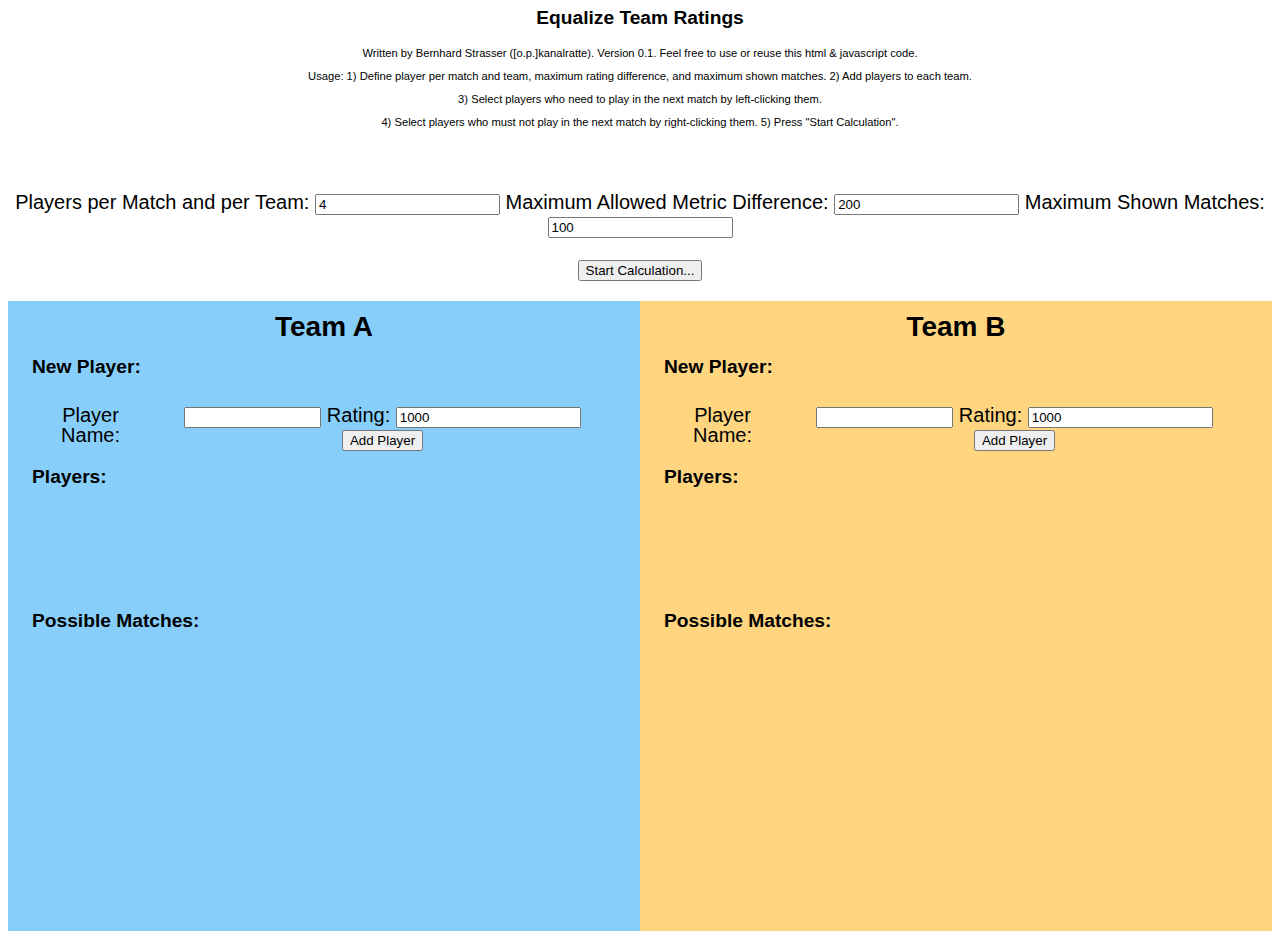
==== index.html @ 539af974 "Renamed "RatingDiff" etc. to "RatingMetric" to be more general." ====
<!DOCTYPE html>
<html lang="en">
<head>
<link rel="stylesheet" href="styles.css">
<meta http-equiv="Content-Type" content="text/html; charset=utf-8"/>
<body>

<h2>Equalize Team Ratings</h2>
<t1>Written by Bernhard Strasser ([o.p.]kanalratte). Version 0.1. Feel free to use or reuse this html & javascript code.</t1><br>
<t1>Usage: 1) Define player per match and team, maximum rating difference, and maximum shown matches. 2) Add players to each team.</t1><br>
<t1>3) Select players who need to play in the next match by left-clicking them.</t1><br>
<t1>4) Select players who must not play in the next match by right-clicking them. 5) Press "Start Calculation".</t1><br>
<br>
<br>
<br>
<label for="PartySizeText">Players per Match and per Team:</label>
<tab id=t1><input type="number" value="4" id="PartySize" name="PartySize" required
       minlength="1" maxlength="3" size="3">
<label for="MaxRatingMetricText">Maximum Allowed Metric Difference:</label>
<tab id=t1><input type="number" value="200" id="MaxRatingMetric" name="MaxRatingMetric" required
       minlength="1" maxlength="4" size="4">
<label for="MaxShownMatchesText">Maximum Shown Matches:</label>
<tab id=t1><input type="number" value="100" id="MaxShownMatches" name="MaxShownMatches" required
       minlength="1" maxlength="3" size="3">       
<br>
<br>
<button type="button" onclick="CalcAndShowResults()">Start Calculation...</button>
<br>
<br>
    
<div class="container">
	<div class="left-half">

		<h1>Team A</h1>
		<div class="addplayer-group">
			<h2>New Player: </h2>
		</div>

		<div class="addplayer-group">			
			<label for="PlayerNameTeamA">Player Name:</label>
			<tab id=t1><input type="text" id="NewPlayerNameTeamA" name="NewPlayerNameTeamA"
				   minlength="1" maxlength="14" size="14">
			<label for="PlayerRatingTeamA">Rating:</label>
			<tab id=t1><input type="number" value="1000" id="NewPlayerRatingTeamA" name="NewPlayerRatingTeamA" required
				   minlength="1" maxlength="4" size="4">
			<button type="button" onclick="AddPlayerTeamA()">Add Player</button>
		</div>

		<div class="addplayer-group">
			<h2>Players: </h2>
		</div>
		
		<div class="btn-group" id='TeamAPlayersDiv'>	
		</div>
		
		<div class="addplayer-group">
			<h2>Possible Matches: </h2>
		</div>
		
		<div class="result-table-TeamA">
			<table id='TeamAResultTable'>
			</table>	
		</div>	


	</div>
	<div class="right-half">

		<h1>Team B</h1>

		<div class="addplayer-group">
			<h2>New Player: </h2> 
		</div>
		<div class="addplayer-group">
			<label for="PlayerNameTeamB">Player Name:</label>
			<tab id=t1><input type="text" id="NewPlayerNameTeamB" name="NewPlayerNameTeamB"
				   minlength="1" maxlength="14" size="14">
			<label for="PlayerRatingTeamB">Rating:</label>
			<tab id=t1><input type="number" value="1000" id="NewPlayerRatingTeamB" name="NewPlayerRatingTeamB" required
				   minlength="1" maxlength="4" size="4">
			<button type="button" onclick="AddPlayerTeamB()">Add Player</button>
		</div>

		<div class="addplayer-group">
			<h2>Players: </h2>
		</div>
		<div class="btn-group" id='TeamBPlayersDiv'>
		</div>
		
		<div class="addplayer-group">
			<h2>Possible Matches: </h2>
		</div>
				
		<div class="result-table-TeamB">
			<table id='TeamBResultTable'>
			</table>		
		</div>		
		
	</div>
</div>


<br>


<script>

var TeamA = {Names: [], Ratings: [], PlayerNo: 0};
var TeamB = {Names: [], Ratings: [], PlayerNo: 0};
var FilterOptions = {MaxRatingMetric:[], TeamA_WantedPlayers:[], TeamA_UnwantedPlayers:[], TeamB_WantedPlayers:[], TeamB_UnwantedPlayers:[], MaxShownMatches: []};

function AddPlayerTeamA() {
	var PlayerName = document.getElementById("NewPlayerNameTeamA").value;
	var PlayerRating = parseInt(document.getElementById("NewPlayerRatingTeamA").value);


	if(TeamA.PlayerNo > 15)
	{
		return 1;
	}

	// Default Rating
	if(isNaN(PlayerRating)){
		PlayerRating = 1000;
	}

	// Default Name
	if(PlayerName == ""){
		// Search how often default name is already in use
		NStandardNames = 0;
		for (let ii=0;  ii<TeamA.PlayerNo; ii++){
			CurName = TeamA.Names[ii];
			if(CurName.match(/Name\s*A\d+/i) !== null){
				NStandardNames++;
			}
		}
		PlayerName = "Name A" + (NStandardNames+1);
	}	  
	  
	// Add Player to Team
	TeamA.Names.push(PlayerName);
	TeamA.Ratings.push(PlayerRating);
	TeamA.PlayerNo = TeamA.PlayerNo + 1;
	
	// Create button for new player
	let btn = document.createElement("button");
	btn.innerHTML = PlayerName + "<br>" + PlayerRating;
	btn.style.width = '100px';
	btn.style.height = '3rem';
	btn.onclick = LeftClickOnPlayerTeamA;
	btn.oncontextmenu = RightClickOnPlayerTeamA;
	btn.addEventListener('contextmenu', e => {
	e.preventDefault();
	});
	document.getElementById('TeamAPlayersDiv').appendChild(btn);
	   	
}


function AddPlayerTeamB() {
	var PlayerName = document.getElementById("NewPlayerNameTeamB").value;
	var PlayerRating = parseInt(document.getElementById("NewPlayerRatingTeamB").value);

	if(TeamB.PlayerNo > 15)
	{
		return 1;
	}

	// Default Rating
	if(isNaN(PlayerRating)){
		PlayerRating = 1000;
	}

	// Default Name
	if(PlayerName == ""){
		// Search how often default name is already in use
		NStandardNames = 0;
		for (let ii=0;  ii<TeamB.PlayerNo; ii++){
			CurName = TeamB.Names[ii];
			if(CurName.match(/Name\s*B\d+/i) !== null){
				NStandardNames++;
			}
		}
		PlayerName = "Name B" + (NStandardNames+1);
	}	

	TeamB.Names.push(PlayerName);
	TeamB.Ratings.push(PlayerRating);
	TeamB.PlayerNo = TeamB.PlayerNo + 1;
	
	// Create button for new player
	let btn = document.createElement("button");
	btn.innerHTML = PlayerName + "<br>" + PlayerRating;
	btn.style.width = '100px';
	btn.style.height = '3rem';
	btn.onclick = LeftClickOnPlayerTeamB;
	btn.oncontextmenu = RightClickOnPlayerTeamB;
	btn.addEventListener('contextmenu', e => {
	e.preventDefault();
	});
	document.getElementById('TeamBPlayersDiv').appendChild(btn);
	
}


function LeftClickOnPlayerTeamA(){ 
	PlayerNo = this.innerHTML;
	PlayerNo = PlayerNo.match(/.*?(?=<br>|$)/i)[0];
	PlayerNo = TeamA.Names.indexOf(PlayerNo);
	
	// If left-clicking on green player --> set color back to normal, and remove player from Wanted-Players list
	if( this.style.backgroundColor == "rgb(0, 255, 0)"){
		this.style.backgroundColor = '';
		Indie = FilterOptions.TeamA_WantedPlayers.indexOf(PlayerNo);
		FilterOptions.TeamA_WantedPlayers.splice(Indie,1);			
	}
	// If color was red before: Remove player from unwanted players. If color was red or none before: Change color to green and add player to Wanted player
	else{
		if(this.style.backgroundColor == "rgb(255, 0, 0)"){
			Indie = FilterOptions.TeamA_UnwantedPlayers.indexOf(PlayerNo);
			FilterOptions.TeamA_UnwantedPlayers.splice(Indie,1);	
		}
		FilterOptions.TeamA_WantedPlayers.push(PlayerNo);
		this.style.backgroundColor = 'rgb(0, 255, 0)';
	}
	
}

function RightClickOnPlayerTeamA(){ 
	PlayerNo = this.innerHTML;
	PlayerNo = PlayerNo.match(/.*?(?=<br>|$)/i)[0];
	PlayerNo = TeamA.Names.indexOf(PlayerNo);
	
	// If right-clicking on red player --> set color back to normal, and remove player from UnWanted-Players list
	if( this.style.backgroundColor == "rgb(255, 0, 0)"){
		this.style.backgroundColor = '';
		Indie = FilterOptions.TeamA_UnwantedPlayers.indexOf(PlayerNo);
		FilterOptions.TeamA_UnwantedPlayers.splice(Indie,1);		
	}
	// If color was green before: Remove player from unwanted players. If color was red or none before: Change color to green and add player to Wanted player
	else{
		if(this.style.backgroundColor == "rgb(0, 255, 0)"){
			Indie = FilterOptions.TeamA_WantedPlayers.indexOf(PlayerNo);
			FilterOptions.TeamA_WantedPlayers.splice(Indie,1);
		}
		FilterOptions.TeamA_UnwantedPlayers.push(PlayerNo);
		this.style.backgroundColor = 'rgb(255, 0, 0)';
	}
	
}

function LeftClickOnPlayerTeamB(){ 
	PlayerNo = this.innerHTML;
	PlayerNo = PlayerNo.match(/.*?(?=<br>|$)/i)[0];
	PlayerNo = TeamB.Names.indexOf(PlayerNo);
	
	// If left-clicking on green player --> set color back to normal, and remove player from Wanted-Players list
	if( this.style.backgroundColor == "rgb(0, 255, 0)"){
		this.style.backgroundColor = '';
		Indie = FilterOptions.TeamB_WantedPlayers.indexOf(PlayerNo);
		FilterOptions.TeamB_WantedPlayers.splice(Indie,1);			
	}
	// If color was red before: Remove player from unwanted players. If color was red or none before: Change color to green and add player to Wanted player
	else{
		if(this.style.backgroundColor == "rgb(255, 0, 0)"){
			Indie = FilterOptions.TeamB_UnwantedPlayers.indexOf(PlayerNo);
			FilterOptions.TeamB_UnwantedPlayers.splice(Indie,1);
		}
		FilterOptions.TeamB_WantedPlayers.push(PlayerNo);
		this.style.backgroundColor = 'rgb(0, 255, 0)';
	}
	
}

function RightClickOnPlayerTeamB(){ 
	PlayerNo = this.innerHTML;
	PlayerNo = PlayerNo.match(/.*?(?=<br>|$)/i)[0];
	PlayerNo = TeamB.Names.indexOf(PlayerNo);
	
	// If right-clicking on red player --> set color back to normal, and remove player from UnWanted-Players list
	if( this.style.backgroundColor == "rgb(255, 0, 0)"){
		this.style.backgroundColor = '';
			Indie = FilterOptions.TeamB_UnwantedPlayers.indexOf(PlayerNo);
			FilterOptions.TeamB_UnwantedPlayers.splice(Indie,1);	
	}
	// If color was green before: Remove player from unwanted players. If color was red or none before: Change color to green and add player to Wanted player
	else{
		if(this.style.backgroundColor == "rgb(0, 255, 0)"){
			Indie = FilterOptions.TeamB_WantedPlayers.indexOf(PlayerNo);
			FilterOptions.TeamB_WantedPlayers.splice(Indie,1);
		}
		FilterOptions.TeamB_UnwantedPlayers.push(PlayerNo);
		this.style.backgroundColor = 'rgb(255, 0, 0)';
	}
	
}



function CalcAndShowResults() {

	FilterOptions.MaxShownMatches = parseInt(document.getElementById("MaxShownMatches").value);
	FilterOptions.MaxRatingMetric = parseInt(document.getElementById("MaxRatingMetric").value);
	var PartySize = parseInt(document.getElementById("PartySize").value);


	// Calculate all possible parties for both teams
	AllPartiesTeamA = CalcAllUniqueCombinations(TeamA.PlayerNo,PartySize);
	AllPartiesTeamB = CalcAllUniqueCombinations(TeamB.PlayerNo,PartySize);
	
	HumanReadableMatches = [];
	
	// Don't calculate anything if there are no parties in TeamA or TeamB
	if(AllPartiesTeamA.length !== 0 && AllPartiesTeamB.length !== 0){
		// Calculate all possible matches
		AllMatches = CalcAllMatches(AllPartiesTeamA, AllPartiesTeamB,TeamA,TeamB,PartySize);
		
		// Sort Matches by Rating-Diff
		AllMatches.sort(compareByLastColumn);
		
		// Filter Matches
		FilteredMatches = FilterMatches(AllMatches,FilterOptions);
		
		// Create Human-Readable Matches
		HumanReadableMatches = HumanizeMatches(FilteredMatches,TeamA,TeamB);
	}

	// Create output in form of table
	
	//let table = document.querySelector("table");
	
	ResultTableA = document.getElementById("TeamAResultTable");
	ResultTableB = document.getElementById("TeamBResultTable");	
	
	// Remove content of tables
	ResultTableA.innerHTML = "";
	ResultTableB.innerHTML = "";
	
	
	TotTableHead = ["MatchId"];
	for (let jj=0;  jj<2; jj++){	
		for (let ii=0;  ii<PartySize; ii++){
			TotTableHead.push("Player " + (ii+1));
		}
	}
	TotTableHead.push("Rating Diff (A-B)");
	
	generateTableHead(ResultTableA, TotTableHead.slice(0, PartySize+1));
    generateTable(ResultTableA,HumanReadableMatches,0,PartySize+1);
    ResultTableA.border = 3;
 
 
    
   	generateTableHead(ResultTableB, TotTableHead.slice(PartySize+1,2*PartySize+2));
    ResultTableB.border = 3;
    generateTable(ResultTableB,HumanReadableMatches,PartySize+1,2*PartySize+2);   


	
}


function FilterMatches(AllMatches,FilterOptions) {
	
	// Filter Matches
	FilteredMatches = [];
	RatingMetricIndex = AllMatches[0].length - 1;
	PartySize = (AllMatches[0].length-2)/2;
	CurSavedMatches = 0;
	for (let ii=0;  ii<AllMatches.length; ii++){
		
			// Max Shown Matches Condition
			if(CurSavedMatches >= FilterOptions.MaxShownMatches){
				break;
			}
		
			// Absolute Rating Difference Condition
			RatingMetricCondition = Math.abs(AllMatches[ii][RatingMetricIndex]) <= FilterOptions.MaxRatingMetric;
			
			// Wanted Player Conditions for Both Teams
			WantedPlayersCondition = CheckForWantedPlayer(AllMatches[ii],FilterOptions.TeamA_WantedPlayers,true);
			if(WantedPlayersCondition){
				WantedPlayersCondition = WantedPlayersCondition && CheckForWantedPlayer(AllMatches[ii],FilterOptions.TeamB_WantedPlayers,false);							
			}

			// Unwanted Player Conditions for Both Teams
			UnwantedPlayersCondition = CheckForUnwantedPlayer(AllMatches[ii],FilterOptions.TeamA_UnwantedPlayers,true);		
			if(UnwantedPlayersCondition){
				UnwantedPlayersCondition = CheckForUnwantedPlayer(AllMatches[ii],FilterOptions.TeamB_UnwantedPlayers,false);						
			}

			// Save Matches which Fulfill Our Wishes
			if(RatingMetricCondition && WantedPlayersCondition && UnwantedPlayersCondition)
			{
				CurSavedMatches++;
				FilteredMatches.push(AllMatches[ii]);
			}
	}
	
	return FilteredMatches;
	
}


function HumanizeMatches(FilteredMatches,TeamA,TeamB){
	
	if(FilteredMatches.length == 0)
	{
		HumanReadableMatches = [];
		return HumanReadableMatches;
	}
	
	PartySize = (FilteredMatches[0].length-2)/2;
	
	// Make a deep copy of filtered matches
	HumanReadableMatches = [...FilteredMatches];
	
	// Replace player numbers by player names
	for (let ii=0;  ii<HumanReadableMatches.length; ii++){	
		for (let jj=1;  jj<HumanReadableMatches[ii].length-1; jj++){
			if(jj <= PartySize){
				HumanReadableMatches[ii][jj] = TeamA.Names[HumanReadableMatches[ii][jj]];
			}
			else
			{
				HumanReadableMatches[ii][jj] = TeamB.Names[HumanReadableMatches[ii][jj]];				
			}
		}
	}


	
	return HumanReadableMatches;

}


function CheckForWantedPlayer(CurMatch,WantedPlayers,TeamA_flag){
  PartySize = (AllMatches[0].length-2)/2;
	CurMatchIndex_TeamOffset = 1;
	if(!TeamA_flag){
		CurMatchIndex_TeamOffset = PartySize+1; 
	}
	WantedPlayersCondition = true;
	for (let kk=0;  kk<WantedPlayers.length; kk++){
		Tmp = false;
		for (let jj=0;  jj<PartySize; jj++){
			if(CurMatch[jj+CurMatchIndex_TeamOffset] == WantedPlayers[kk]){
				Tmp = true; break;
			}
		}
		if(!Tmp){
			WantedPlayersCondition = false; break;
		}
	}	
	return WantedPlayersCondition;
}


function CheckForUnwantedPlayer(CurMatch,UnwantedPlayers,TeamA_flag){
  PartySize = (AllMatches[0].length-2)/2;
	CurMatchIndex_TeamOffset = 1;
	if(!TeamA_flag){
		CurMatchIndex_TeamOffset = PartySize+1; 
	}
	
	UnwantedPlayersCondition = true;
	for (let kk=0;  kk<UnwantedPlayers.length; kk++){
		for (let jj=0;  jj<PartySize; jj++){
			if(CurMatch[jj+CurMatchIndex_TeamOffset] == UnwantedPlayers[kk]){
				UnwantedPlayersCondition = false; break;
			}
		}
		if(!UnwantedPlayersCondition){
			break;
		}
	}	
	return UnwantedPlayersCondition;
}

function CalcAllMatches(AllPartiesTeamA, AllPartiesTeamB,TeamA,TeamB) {
		
	// Calculate all possible matches
	PartySize = AllPartiesTeamA[0].length;
	var AllMatches = get2DArray(AllPartiesTeamA.length*AllPartiesTeamB.length);
	CurMatch = -1;
	for (let ii=0;  ii<AllPartiesTeamA.length; ii++){
		for (let jj=0;  jj<AllPartiesTeamB.length; jj++){		
			CurMatch++;
			
			AllMatches[CurMatch][0] = CurMatch;

			RatingMetric = CalcMetrtic_TotalRatingDifference(PartySize,AllPartiesTeamA[ii], AllPartiesTeamB[jj], TeamA.Ratings, TeamB.Ratings);

			for (let kk=0; kk<PartySize; kk++ ){
				AllMatches[CurMatch][kk+1] = AllPartiesTeamA[ii][kk];
				AllMatches[CurMatch][kk+1+PartySize] = AllPartiesTeamB[jj][kk];
			}
		  AllMatches[CurMatch][2*PartySize+1] = RatingMetric;
		}
	}
	return AllMatches;

}

function CalcMetrtic_TotalRatingDifference(PartySize, AllPartiesTeamA, AllPartiesTeamB, TeamARatings, TeamBRatings) {
	TotRatingDiff = 0;
	for (let kk=0; kk<PartySize; kk++ ){
		TotRatingDiff = TotRatingDiff + TeamARatings[ AllPartiesTeamA[kk] ] - TeamBRatings[ AllPartiesTeamB[kk] ];
	}
	return TotRatingDiff;
}



function CalcAllUniqueCombinations(n, k) {
	var result = [];

	// No possible combinations for k > n
	if(k > n){
		return result;
	}

	// initialize array of values
	var values = [];
	for (var i = 1; i <= n; i++) {
		values[i - 1] = i-1;
	}

	// initialize permutations
	var perm = [];
	for (var i = 0; i < n; i++) {
		if (i < k) {
			perm[i] = 1;
		} else {
			perm[i] = 0;
		}
	}
	perm.sort();

	whileloop:
	while (true) 
	{
		// save subresult
		var subresult = [];
		for (var i = 0; i < n; i++) {
			if (perm[i] == 1) {
				subresult.push(values[i]);
			}
		}
		result.push(subresult);

		// get next permutation
		for (var i = n - 1; i > 0; i--) {
			if (perm[i - 1] == 1) {
				continue;
			}
			if (perm[i] == 1) {
				perm[i - 1] = 1;
				perm[i] = 0;
				perm = perm.slice(0, i).concat(perm.slice(i).sort())
				continue whileloop;
			}
		}

		// no additional permutations exist
		break whileloop;
	}

	return result;
}


function get2DArray(size) {
    size = size > 0 ? size : 0;
    var arr = [];

    while(size--) {
        arr.push([]);
    }

    return arr;
}


function compareByLastColumn(a, b) {
    if (a[a.length -1] === b[b.length -1]) {
        return 0;
    }
    else {
        return (Math.abs(a[a.length -1]) < Math.abs(b[b.length - 1])) ? -1 : 1;
    }
}


function generateTableHead(table, data) {
	let thead = table.createTHead();
	let row = thead.insertRow();
	for (let key of data) {
		let th = document.createElement("th");
		let text = document.createTextNode(key);
		th.appendChild(text);
		row.appendChild(th);
	}
}


function generateTable(table, data,TableColIndexFrom,TableColIndexEnd) {

	for (let ii=0;  ii<data.length; ii++){
		CurRow = data[ii];	
    	let row = table.insertRow();		
		for (let jj=TableColIndexFrom;  jj<TableColIndexEnd; jj++){		
      		let cell = row.insertCell();
       		let text = document.createTextNode(CurRow[jj]);    
        	cell.appendChild(text); 
        	cell.style.textAlign='center';    		 				
		}
		
	}
}








</script>


</body>
</html>
---- styles.css ----
/* Pen-specific styles */
html, body, section {
	height: 100%;
}

section {
	height: 70%;
}
body {
	font-family: sans-serif;
	font-size: 1.25rem;
	line-height: 100%;
	text-align: center;
}

div {
	display: flex;
}

h1 {
	font-size: 1.75rem;
	margin: 0 0 0.75rem 0;
}
h2 {
	font-size: 1.2rem;
	margin: 0 0 0.75rem 0;
}
t1 {
	font-size: 0.7rem;
	margin: 0 0 0.75rem 0;
	text-align: left;
}

/* Pattern styles */
.container {
	flex: 1;
	display: flex;
	min-height: 70%;
	flex-direction: row;
}


.left-half {
	display: flex;
	background-color: #87CEFA;
	flex: 1;
	padding: 1rem;
	flex-direction: column;
}

.right-half {
	display: flex;
	background-color: #FFD580;
	flex: 1;
	padding: 1rem;
	flex-direction: column;
}

.btn-group {
	display: flex;
	flex-flow: row wrap;
	height: 6rem;
}

.addplayer-group {
	display: flex;
	flex-direction: row;
	padding: 0.5rem;
}

.result-table-TeamA {
	display: flex;
	flex-direction: column;
	padding: 0.5rem;
	align-items: right;
}
.result-table-TeamB {
	display: flex;
	flex-direction: column;
	padding: 0.5rem;
	align-items: left;
}
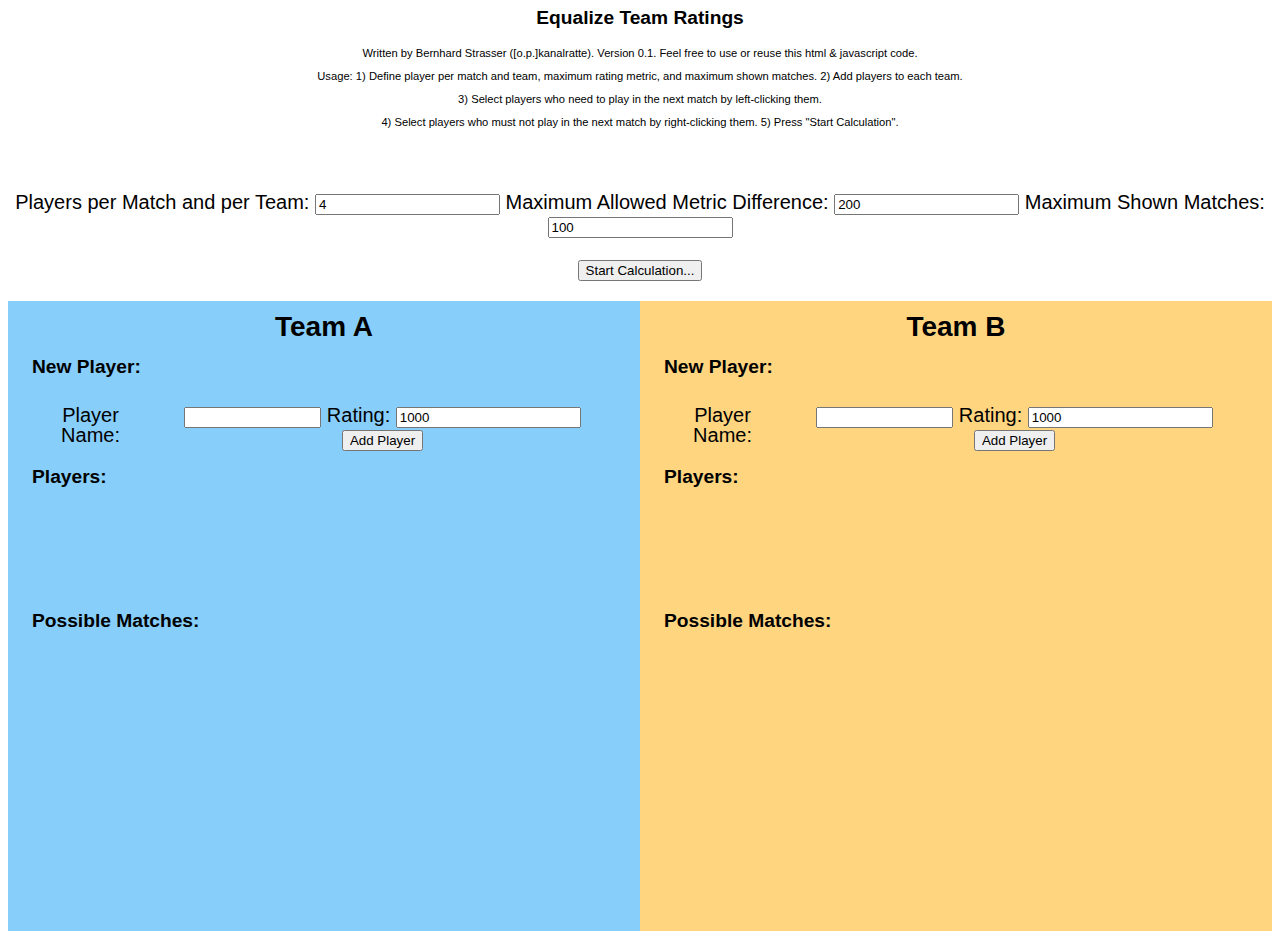
==== commit 4efa232e: "1) Added a function for calculating another rating-metric, the total absolute difference. This metri" ====
--- a/index.html
+++ b/index.html
@@ -7,7 +7,7 @@
 
 <h2>Equalize Team Ratings</h2>
 <t1>Written by Bernhard Strasser ([o.p.]kanalratte). Version 0.1. Feel free to use or reuse this html & javascript code.</t1><br>
-<t1>Usage: 1) Define player per match and team, maximum rating difference, and maximum shown matches. 2) Add players to each team.</t1><br>
+<t1>Usage: 1) Define player per match and team, maximum rating metric, and maximum shown matches. 2) Add players to each team.</t1><br>
 <t1>3) Select players who need to play in the next match by left-clicking them.</t1><br>
 <t1>4) Select players who must not play in the next match by right-clicking them. 5) Press "Start Calculation".</t1><br>
 <br>
@@ -343,7 +343,7 @@
 			TotTableHead.push("Player " + (ii+1));
 		}
 	}
-	TotTableHead.push("Rating Diff (A-B)");
+	TotTableHead.push("Rating Metric");
 	
 	generateTableHead(ResultTableA, TotTableHead.slice(0, PartySize+1));
     generateTable(ResultTableA,HumanReadableMatches,0,PartySize+1);
@@ -490,7 +490,7 @@
 			
 			AllMatches[CurMatch][0] = CurMatch;
 
-			RatingMetric = CalcMetrtic_TotalRatingDifference(PartySize,AllPartiesTeamA[ii], AllPartiesTeamB[jj], TeamA.Ratings, TeamB.Ratings);
+			RatingMetric = CalcMetrtic_TotalAbsoluteDifference(PartySize,sliceByIndexArray(TeamA.Ratings,AllPartiesTeamA[ii]),sliceByIndexArray(TeamB.Ratings,AllPartiesTeamB[jj]));
 
 			for (let kk=0; kk<PartySize; kk++ ){
 				AllMatches[CurMatch][kk+1] = AllPartiesTeamA[ii][kk];
@@ -503,12 +503,42 @@
 
 }
 
-function CalcMetrtic_TotalRatingDifference(PartySize, AllPartiesTeamA, AllPartiesTeamB, TeamARatings, TeamBRatings) {
+function CalcMetrtic_TotalRatingDifference(PartySize, TeamARatings, TeamBRatings) {
 	TotRatingDiff = 0;
 	for (let kk=0; kk<PartySize; kk++ ){
-		TotRatingDiff = TotRatingDiff + TeamARatings[ AllPartiesTeamA[kk] ] - TeamBRatings[ AllPartiesTeamB[kk] ];
+		TotRatingDiff = TotRatingDiff + TeamARatings[kk] - TeamBRatings[kk];
 	}
 	return TotRatingDiff;
+}
+
+
+function CalcMetrtic_TotalAbsoluteDifference(PartySize, TeamARatings, TeamBRatings) {
+	// Compare best player of Team A to best player of Team B, and second best players, and third best players etc. 
+	// Then calculate the absolute sum of those differences
+	TeamARatings.sort(compareNumbers);
+	TeamBRatings.sort(compareNumbers);
+	TotAbsRatingDiff = 0;
+	for (let kk=0; kk<PartySize; kk++ ){
+		TotAbsRatingDiff = TotAbsRatingDiff + Math.abs( TeamARatings[kk] - TeamBRatings[kk] );
+	}
+	return TotAbsRatingDiff;
+}
+
+
+
+function compareNumbers(a, b) {
+  return a - b;
+}
+
+
+// Function to take a subarray (slicing) based on index-array. In Matlab notation A(B), where A is an array, and B is an array of indices.
+// Currently only works along one dimension
+function sliceByIndexArray(InputArray, IndexArray) {
+	Output = [];
+	for (let kk=0; kk<IndexArray.length; kk++ ){
+	  Output.push(InputArray[IndexArray[kk]]);
+	}
+	return Output;
 }
 
 
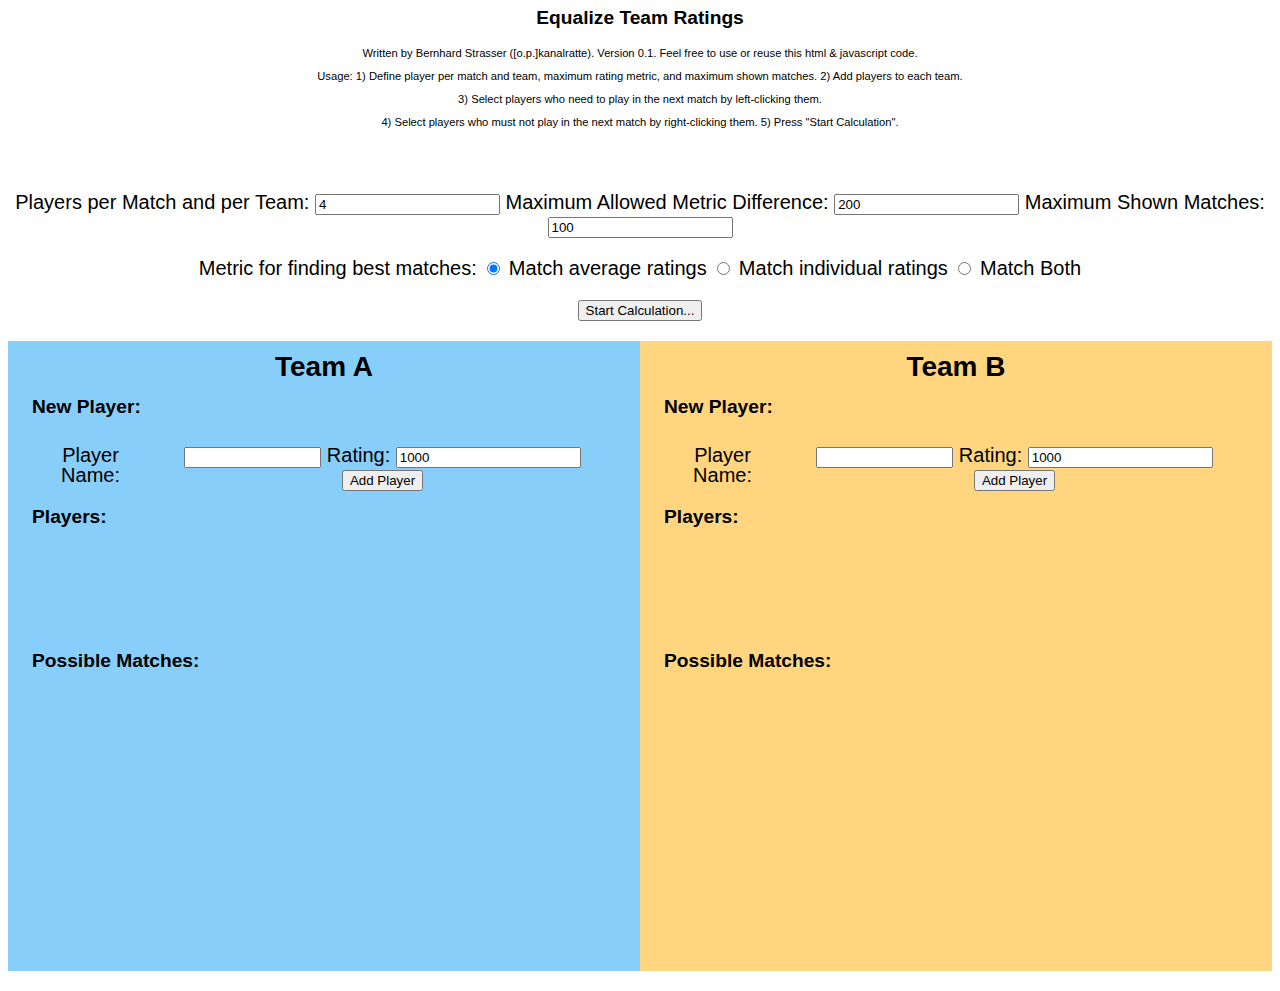
==== commit 335dc2eb: "1) Feature: Added possibility to choose different metrics for finding best matches." ====
--- a/index.html
+++ b/index.html
@@ -22,6 +22,15 @@
 <label for="MaxShownMatchesText">Maximum Shown Matches:</label>
 <tab id=t1><input type="number" value="100" id="MaxShownMatches" name="MaxShownMatches" required
        minlength="1" maxlength="3" size="3">       
+<br>
+<br>
+<label for="MetricText">Metric for finding best matches:</label>
+<input type="radio" name="size" value="M" id="RadioButtonMatchAvg" checked>
+<label for="RadioButtonMatchAvg">Match average ratings</label>
+<input type="radio" name="size" value="M" id="RadioButtonMatchInd">
+<label for="RadioButtonMatchInd">Match individual ratings</label>
+<input type="radio" name="size" value="M" id="RadioButtonMatchBoth">
+<label for="RadioButtonMatchBoth">Match Both</label>
 <br>
 <br>
 <button type="button" onclick="CalcAndShowResults()">Start Calculation...</button>
@@ -482,6 +491,18 @@
 		
 	// Calculate all possible matches
 	PartySize = AllPartiesTeamA[0].length;
+	
+	if(document.getElementById("RadioButtonMatchAvg").checked) {
+		MetricFunction = CalcMetrtic_TotalRatingDifference;
+	}
+	else if(document.getElementById("RadioButtonMatchInd").checked){
+		MetricFunction = CalcMetrtic_TotalAbsoluteDifference;	
+	}
+	else if(document.getElementById("RadioButtonMatchBoth").checked){
+		MetricFunction = CalcMetrtic_TotalAbsoluteDifferenceAndTotalDifference;	
+	}
+	
+	
 	var AllMatches = get2DArray(AllPartiesTeamA.length*AllPartiesTeamB.length);
 	CurMatch = -1;
 	for (let ii=0;  ii<AllPartiesTeamA.length; ii++){
@@ -490,7 +511,7 @@
 			
 			AllMatches[CurMatch][0] = CurMatch;
 
-			RatingMetric = CalcMetrtic_TotalAbsoluteDifference(PartySize,sliceByIndexArray(TeamA.Ratings,AllPartiesTeamA[ii]),sliceByIndexArray(TeamB.Ratings,AllPartiesTeamB[jj]));
+			RatingMetric = MetricFunction(PartySize,sliceByIndexArray(TeamA.Ratings,AllPartiesTeamA[ii]),sliceByIndexArray(TeamB.Ratings,AllPartiesTeamB[jj]));
 
 			for (let kk=0; kk<PartySize; kk++ ){
 				AllMatches[CurMatch][kk+1] = AllPartiesTeamA[ii][kk];
@@ -525,6 +546,11 @@
 }
 
 
+function CalcMetrtic_TotalAbsoluteDifferenceAndTotalDifference(PartySize, TeamARatings, TeamBRatings) {
+	TotRatingDiff = 0.5*CalcMetrtic_TotalAbsoluteDifference(PartySize, TeamARatings, TeamBRatings) + 0.5*Math.abs(CalcMetrtic_TotalRatingDifference(PartySize, TeamARatings, TeamBRatings));
+	return TotRatingDiff;
+}
+
 
 function compareNumbers(a, b) {
   return a - b;
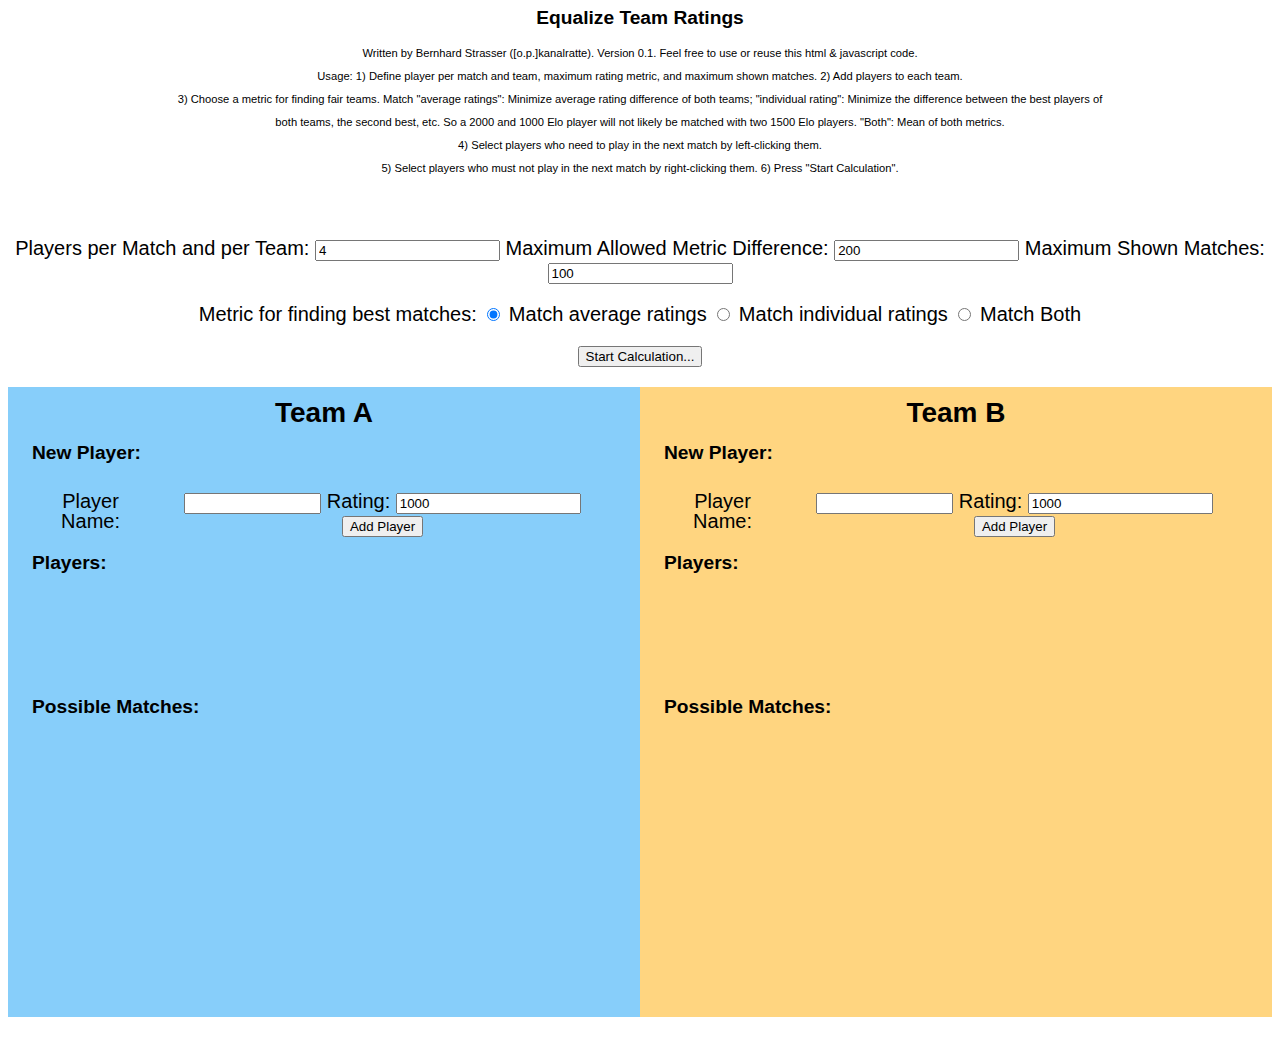
==== commit 8d0f266b: "Adapted help text." ====
--- a/index.html
+++ b/index.html
@@ -8,8 +8,10 @@
 <h2>Equalize Team Ratings</h2>
 <t1>Written by Bernhard Strasser ([o.p.]kanalratte). Version 0.1. Feel free to use or reuse this html & javascript code.</t1><br>
 <t1>Usage: 1) Define player per match and team, maximum rating metric, and maximum shown matches. 2) Add players to each team.</t1><br>
-<t1>3) Select players who need to play in the next match by left-clicking them.</t1><br>
-<t1>4) Select players who must not play in the next match by right-clicking them. 5) Press "Start Calculation".</t1><br>
+<t1>3) Choose a metric for finding fair teams. Match "average ratings": Minimize average rating difference of both teams; "individual rating": Minimize the difference between the best players of </t1><br>
+<t1>both teams, the second best, etc. So a 2000 and 1000 Elo player will not likely be matched with two 1500 Elo players. "Both": Mean of both metrics.</t1><br>
+<t1>4) Select players who need to play in the next match by left-clicking them.</t1><br>
+<t1>5) Select players who must not play in the next match by right-clicking them. 6) Press "Start Calculation".</t1><br>
 <br>
 <br>
 <br>
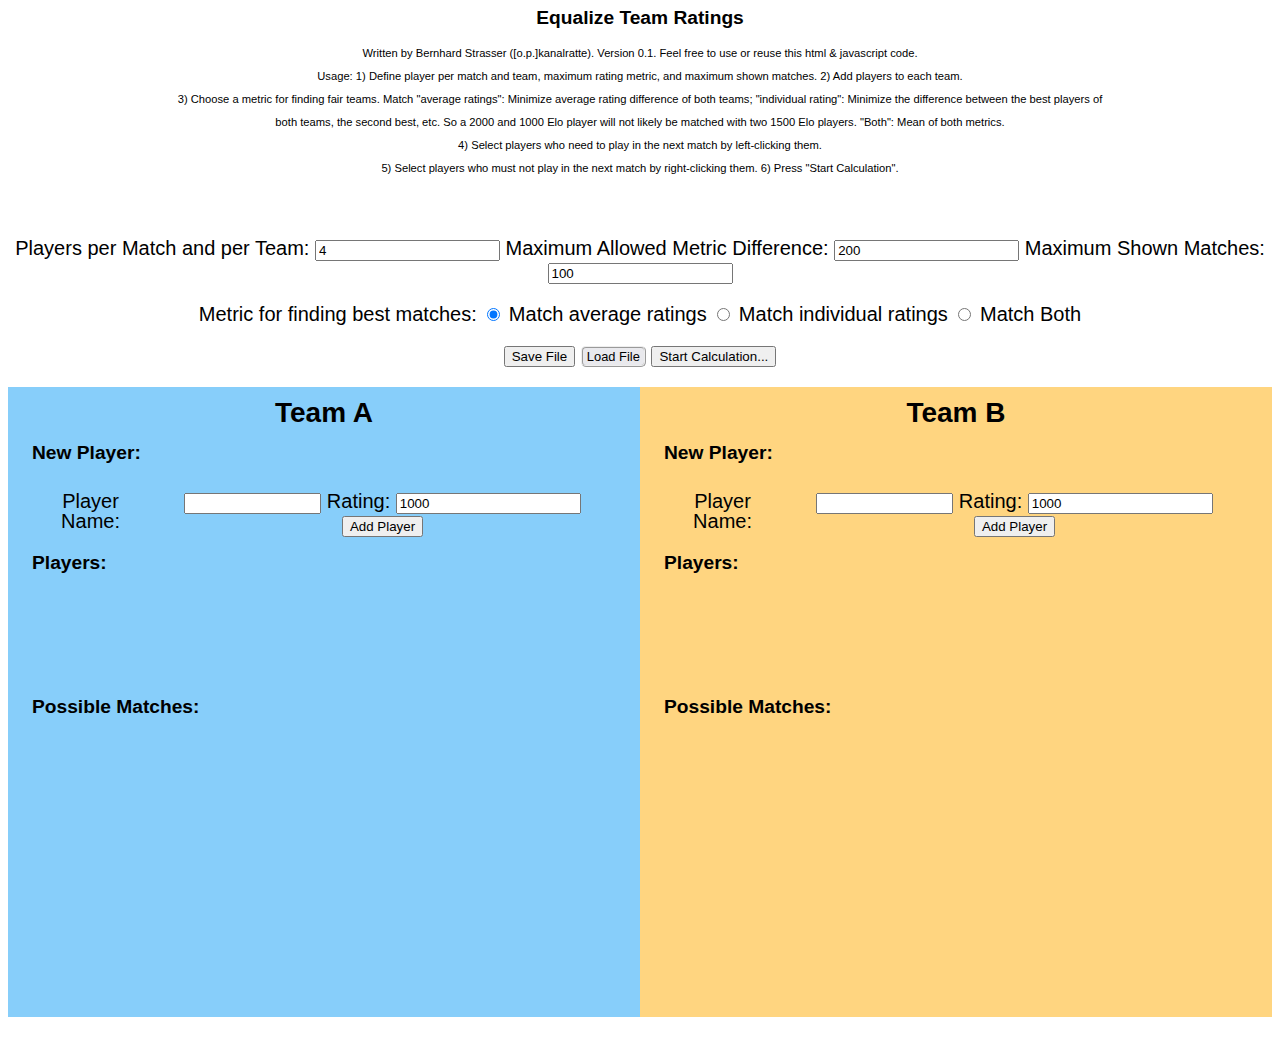
==== commit d59665ad: "1) Feature: Added not yet functional load and save buttons." ====
--- a/index.html
+++ b/index.html
@@ -35,6 +35,9 @@
 <label for="RadioButtonMatchBoth">Match Both</label>
 <br>
 <br>
+<button onclick="download('Players.txt');">Save File</button>  
+<input type="file" accept='text/plain' onchange='LoadPlayersFromFile(event)' id="files" class="inputfile"/>
+<label for="files">Load File</label>
 <button type="button" onclick="CalcAndShowResults()">Start Calculation...</button>
 <br>
 <br>
--- a/styles.css
+++ b/styles.css
@@ -82,3 +82,43 @@
 }
 
 
+.inputfile {
+	width: 0.1px;
+	height: 0.1px;
+	opacity: 0;
+	overflow: hidden;
+	position: absolute;
+	z-index: -1;
+}
+
+.inputfile + label {
+    font-size: 12.9px;
+    font: sans-serif;
+    color: black;
+    background-color: #e9e9ed;
+    border-style: ridge;
+	border-radius: 5px;
+    border-width: 2px;
+    padding-top: 1px;
+    padding-bottom: 1px;
+    padding-left: 4px;
+    padding-right: 4px;
+	background-origin: padding-box
+	padding: 100px;
+}
+
+.inputfile:focus + label,
+.inputfile + label:hover {
+    background-color: #cfcfd4;
+}
+
+.inputfile + label {
+	cursor: pointer; /* "hand" cursor */
+}
+
+.inputfile:focus + label {
+	outline: 1px dotted #000;
+	outline: -webkit-focus-ring-color auto 5px;
+}
+
+
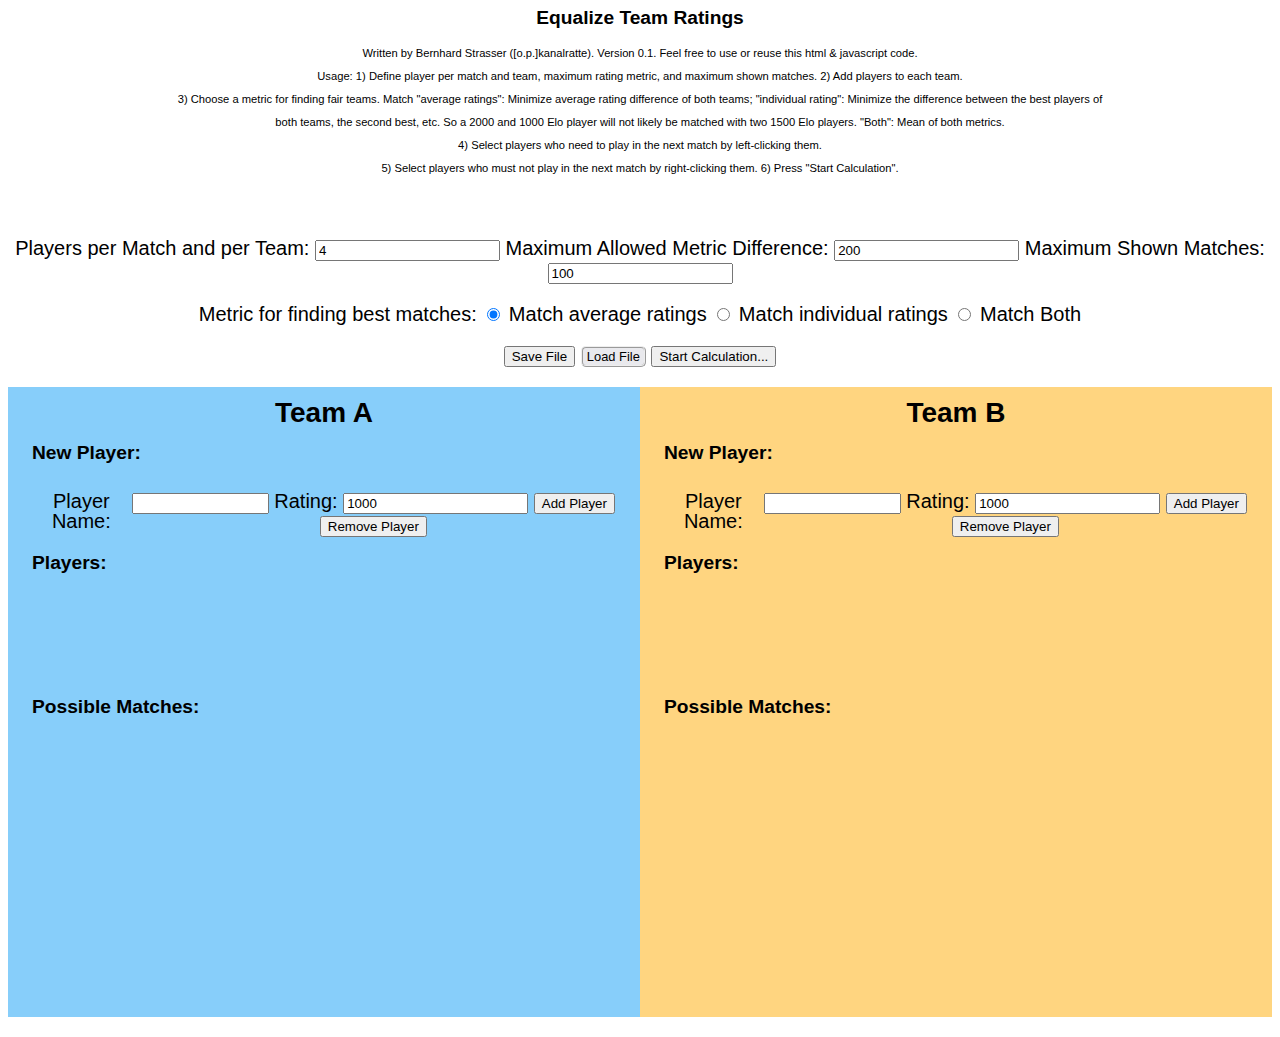
==== commit eec8e094: "1) Feature: Added functionality to remove player and all players." ====
--- a/index.html
+++ b/index.html
@@ -58,6 +58,7 @@
 			<tab id=t1><input type="number" value="1000" id="NewPlayerRatingTeamA" name="NewPlayerRatingTeamA" required
 				   minlength="1" maxlength="4" size="4">
 			<button type="button" onclick="AddPlayerTeamA()">Add Player</button>
+			<button type="button" onclick="RemovePlayerTeamA()">Remove Player</button>
 		</div>
 
 		<div class="addplayer-group">
@@ -93,6 +94,7 @@
 			<tab id=t1><input type="number" value="1000" id="NewPlayerRatingTeamB" name="NewPlayerRatingTeamB" required
 				   minlength="1" maxlength="4" size="4">
 			<button type="button" onclick="AddPlayerTeamB()">Add Player</button>
+			<button type="button" onclick="RemovePlayerTeamB()">Remove Player</button>
 		</div>
 
 		<div class="addplayer-group">
@@ -119,8 +121,8 @@
 
 <script>
 
-var TeamA = {Names: [], Ratings: [], PlayerNo: 0};
-var TeamB = {Names: [], Ratings: [], PlayerNo: 0};
+var TeamA = {TeamName: "TeamA", Names: [], Ratings: [], PlayerNo: 0};
+var TeamB = {TeamName: "TeamB", Names: [], Ratings: [], PlayerNo: 0};
 var FilterOptions = {MaxRatingMetric:[], TeamA_WantedPlayers:[], TeamA_UnwantedPlayers:[], TeamB_WantedPlayers:[], TeamB_UnwantedPlayers:[], MaxShownMatches: []};
 
 function AddPlayerTeamA() {
@@ -159,6 +161,7 @@
 	// Create button for new player
 	let btn = document.createElement("button");
 	btn.innerHTML = PlayerName + "<br>" + PlayerRating;
+	btn.setAttribute("id", "TeamAPlayer"+PlayerName);
 	btn.style.width = '100px';
 	btn.style.height = '3rem';
 	btn.onclick = LeftClickOnPlayerTeamA;
@@ -205,6 +208,7 @@
 	// Create button for new player
 	let btn = document.createElement("button");
 	btn.innerHTML = PlayerName + "<br>" + PlayerRating;
+	btn.setAttribute("id", "TeamBPlayer"+PlayerName);
 	btn.style.width = '100px';
 	btn.style.height = '3rem';
 	btn.onclick = LeftClickOnPlayerTeamB;
@@ -214,6 +218,15 @@
 	});
 	document.getElementById('TeamBPlayersDiv').appendChild(btn);
 	
+}
+
+function RemovePlayerTeamA() {
+	var PlayerName = document.getElementById("NewPlayerNameTeamA").value;
+	RemovePlayer(TeamA,PlayerName)
+}
+function RemovePlayerTeamB() {
+	var PlayerName = document.getElementById("NewPlayerNameTeamB").value;
+	RemovePlayer(TeamB,PlayerName)
 }
 
 
@@ -686,6 +699,55 @@
 
 
 
+function RemoveAllPlayers(){
+	while (TeamA.PlayerNo > 0){
+		RemovePlayer(TeamA,TeamA.Names[0])
+	}
+	while (TeamB.PlayerNo > 0){
+		RemovePlayer(TeamB,TeamB.Names[0])
+	}
+}
+
+
+function RemovePlayer(Team,PlayerName) {
+
+	// No Name --> Do nothing
+	if(PlayerName == "" || Team == ""){
+		return 1;
+	}	  
+	  
+	// Remove Player
+	PlayerNo = Team.Names.indexOf(PlayerName);
+	Team.Names.splice(PlayerNo,1);
+	Team.Ratings.splice(PlayerNo,1);
+	Team.PlayerNo = Team.PlayerNo - 1;
+	
+	// Remove button for player
+	CurButton = document.getElementById(Team.TeamName+"Player"+PlayerName);
+	if(CurButton != null){
+		document.getElementById(Team.TeamName+'PlayersDiv').removeChild(CurButton);
+	}
+	
+	// Adapt left- and rightclicked players (if we remove a player, and some players after that player are left- or right-clicked, the wrong index will be stored in the 
+	// FilterOptions.TeamABWantedPlayers and UnwantedPlayers.
+	for (let ii=0;  ii<FilterOptions[Team.TeamName+"_WantedPlayers"].length; ii++){ 
+		if(FilterOptions[Team.TeamName+"_WantedPlayers"][ii] > PlayerNo) {
+			FilterOptions[Team.TeamName+"_WantedPlayers"][ii] = FilterOptions[Team.TeamName+"_WantedPlayers"][ii] - 1;
+		} 
+		else if(FilterOptions[Team.TeamName+"_WantedPlayers"][ii] == PlayerNo) {
+			FilterOptions[Team.TeamName+"_WantedPlayers"].splice(ii,1);
+		} 
+	}
+	for (let ii=0;  ii<FilterOptions[Team.TeamName+"_UnwantedPlayers"].length; ii++){ 
+		if(FilterOptions[Team.TeamName+"_UnwantedPlayers"][ii] > PlayerNo) {
+			FilterOptions[Team.TeamName+"_UnwantedPlayers"][ii] = FilterOptions[Team.TeamName+"_UnwantedPlayers"][ii] - 1;
+		} 
+		else if(FilterOptions[Team.TeamName+"_UnwantedPlayers"][ii] == PlayerNo) {
+			FilterOptions[Team.TeamName+"_UnwantedPlayers"].splice(ii,1);
+		} 
+	}	
+	
+}
 
 
 </script>
